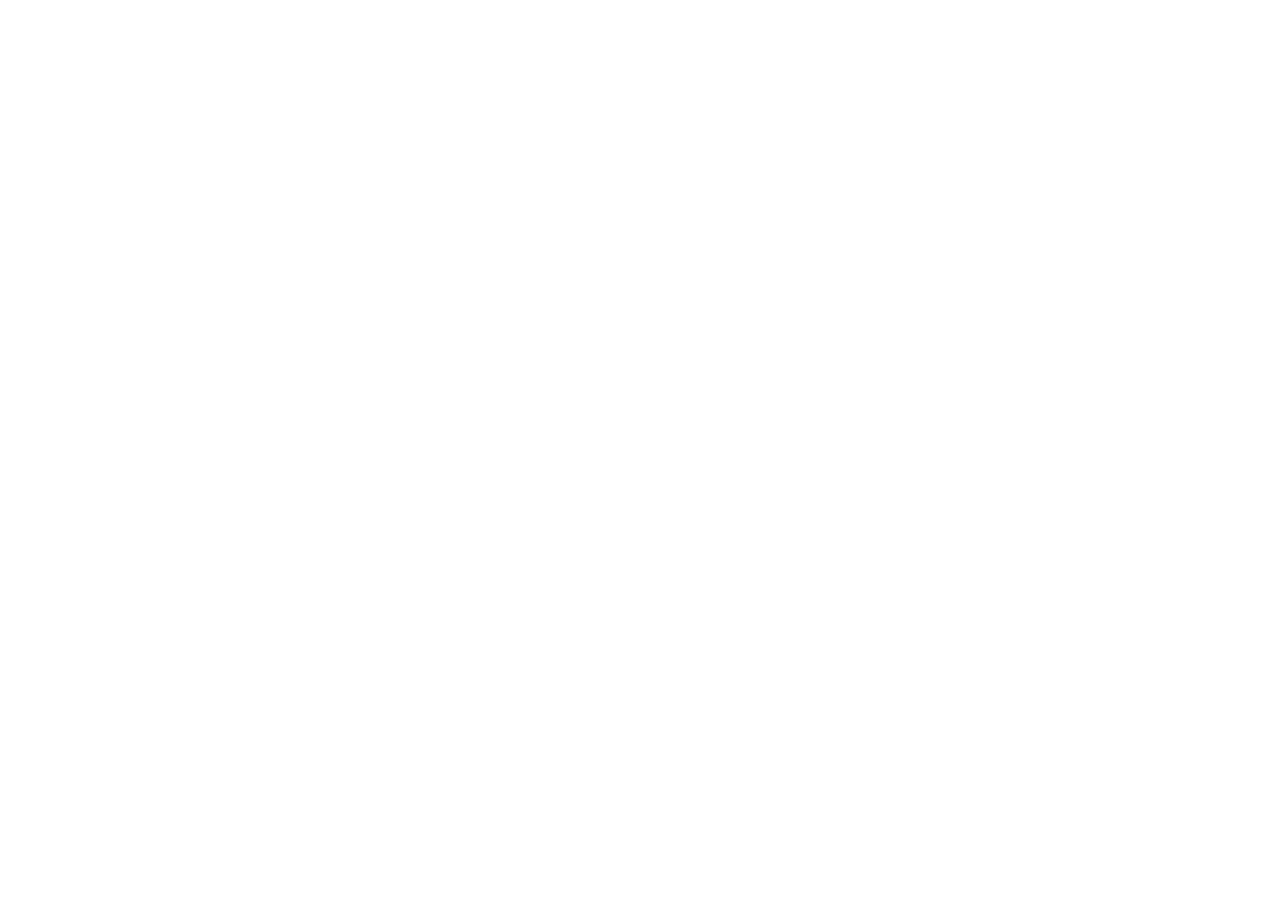
==== Filmes.html @ a48b8967 "2 page" ====
<!DOCTYPE html>
<html lang="en">
<head>
    <meta charset="UTF-8">
    <meta http-equiv="X-UA-Compatible" content="IE=edge">
    <meta name="viewport" content="width=device-width, initial-scale=1.0">
    <title>Document</title>
</head>
<body>
    
</body>
</html>
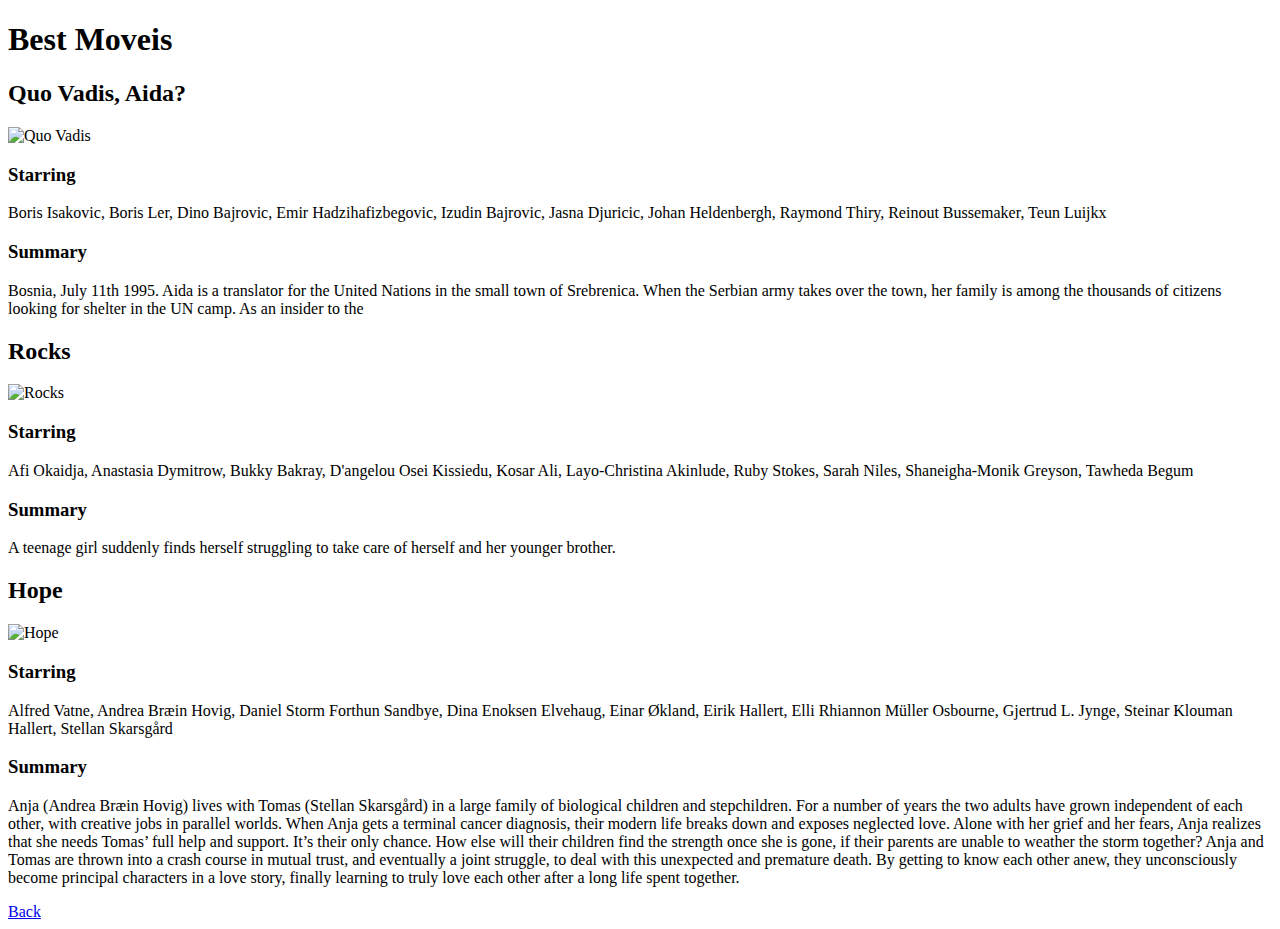
==== commit 93ff2864: "Three page" ====
--- a/Filmes.html
+++ b/Filmes.html
@@ -7,6 +7,31 @@
     <title>Document</title>
 </head>
 <body>
-    
+    <H1>Best Moveis</H1>
+
+    <h2>Quo Vadis, Aida?</h2>
+   <img src="https://static.metacritic.com/images/products/movies/7/ce052d31ece8e28d24d4d09e62745b2a-250h.jpg" alt="Quo Vadis">
+   <h3>Starring</h3>
+   <p>Boris Isakovic, Boris Ler, Dino Bajrovic, Emir Hadzihafizbegovic, Izudin Bajrovic, Jasna Djuricic, Johan Heldenbergh, Raymond Thiry, Reinout Bussemaker, Teun Luijkx</p>
+   <h3>Summary</h3>
+    <p> Bosnia, July 11th 1995. Aida is a translator for the United Nations in the small town of Srebrenica. When the Serbian army takes over the town, her family is among the thousands of citizens looking for shelter in the UN camp. As an insider to the</p>
+
+    <h2> Rocks</h2>
+    <img src="https://static.metacritic.com/images/products/movies/8/9ad443667536e262b621e26952029602-250h.jpg" alt="Rocks">
+    <h3>Starring</h3>
+    <p> Afi Okaidja, Anastasia Dymitrow, Bukky Bakray, D'angelou Osei Kissiedu, Kosar Ali, Layo-Christina Akinlude, Ruby Stokes, Sarah Niles, Shaneigha-Monik Greyson, Tawheda Begum</p>
+    <h3>Summary</h3>
+    <p>A teenage girl suddenly finds herself struggling to take care of herself and her younger brother.</p>
+
+
+    <h2>Hope</h2>
+    <img src="https://static.metacritic.com/images/products/movies/4/9a242ff86609c649a163ae0e5c71692d-250h.jpg" alt="Hope">
+    <h3>Starring</h3>
+    <p>Alfred Vatne, Andrea Bræin Hovig, Daniel Storm Forthun Sandbye, Dina Enoksen Elvehaug, Einar Økland, Eirik Hallert, Elli Rhiannon Müller Osbourne, Gjertrud L. Jynge, Steinar Klouman Hallert, Stellan Skarsgård</p>
+    <h3>Summary</h3>
+    <p>Anja (Andrea Bræin Hovig) lives with Tomas (Stellan Skarsgård) in a large family of biological children and stepchildren. For a number of years the two adults have grown independent of each other, with creative jobs in parallel worlds. When Anja gets a terminal cancer diagnosis, their modern life breaks down and exposes neglected love. Alone with her grief and her fears, Anja realizes that she needs Tomas’ full help and support. It’s their only chance. How else will their children find the strength once she is gone, if their parents are unable to weather the storm together? Anja and Tomas are thrown into a crash course in mutual trust, and eventually a joint struggle, to deal with this unexpected and premature death. By getting to know each other anew, they unconsciously become principal characters in a love story, finally learning to truly love each other after a long life spent together.</p>
+
+
+    <a href="index.html" rel="prev">Back</a>
 </body>
 </html>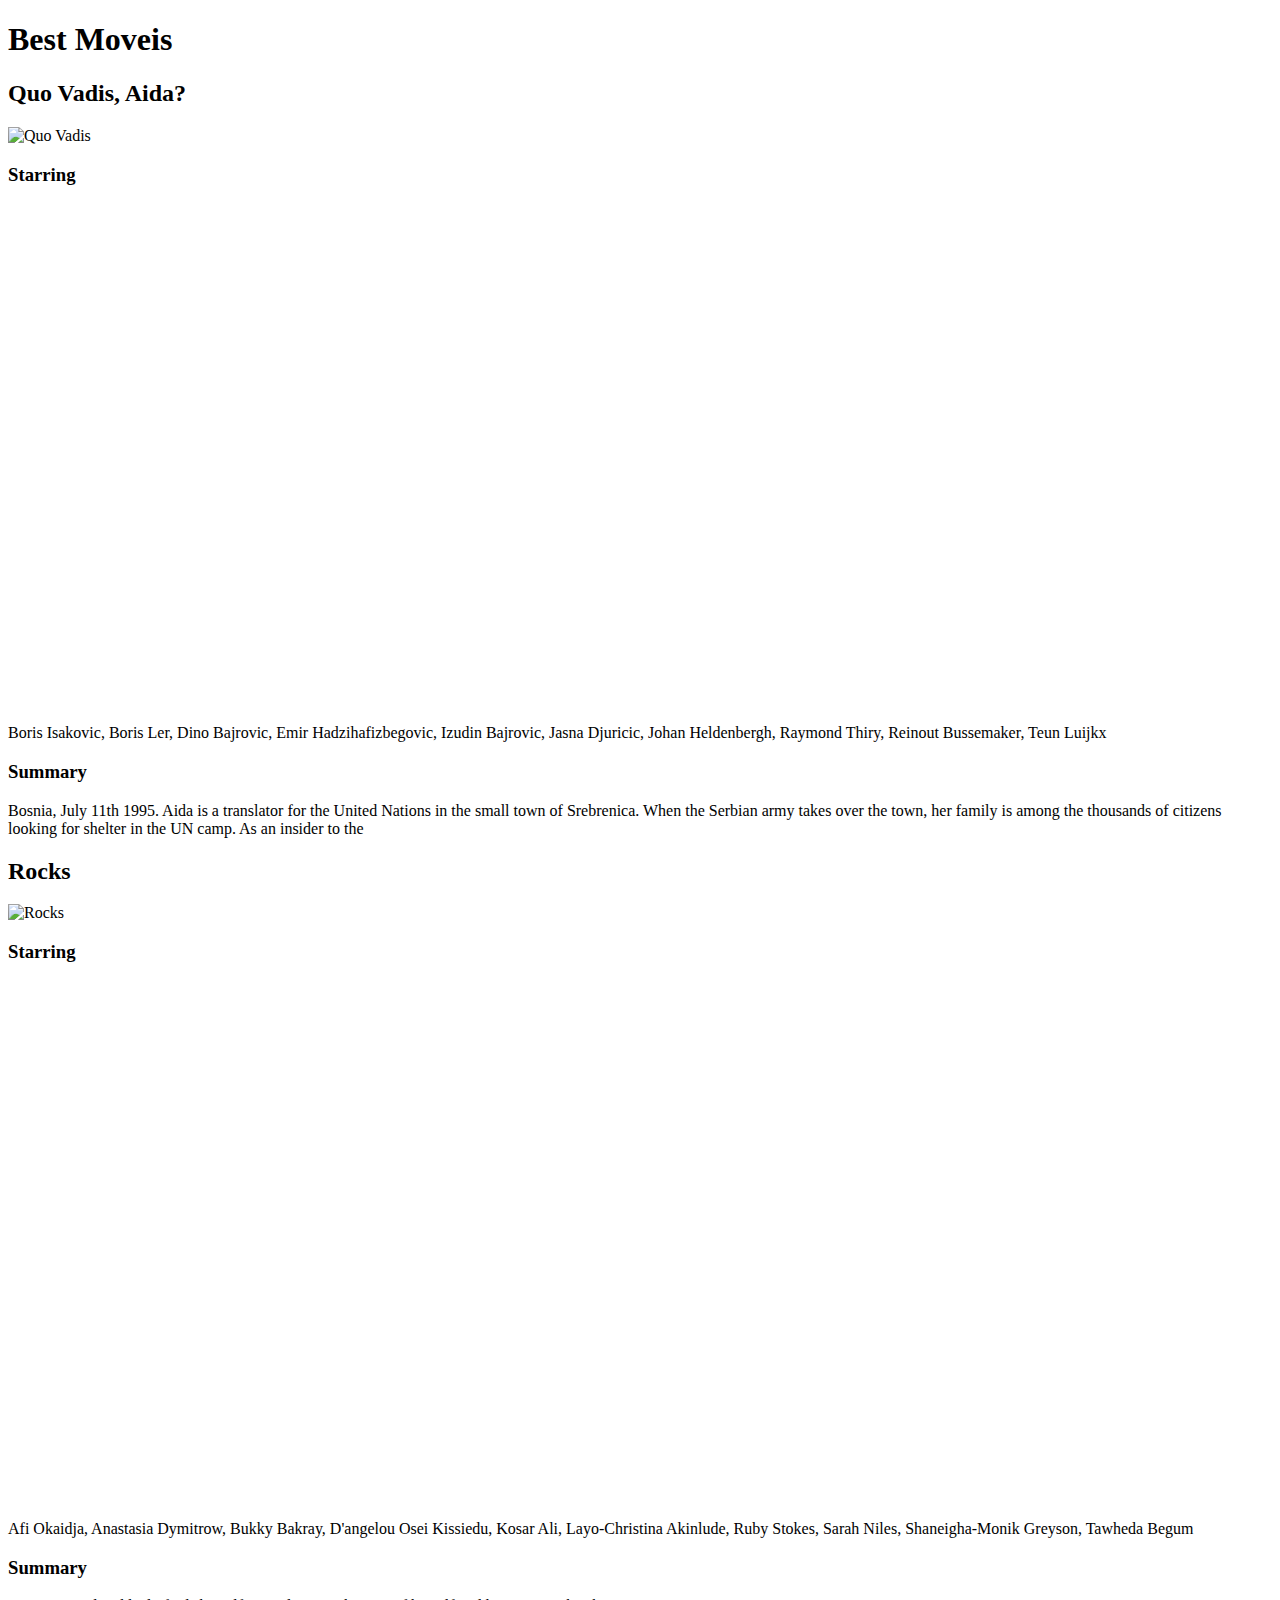
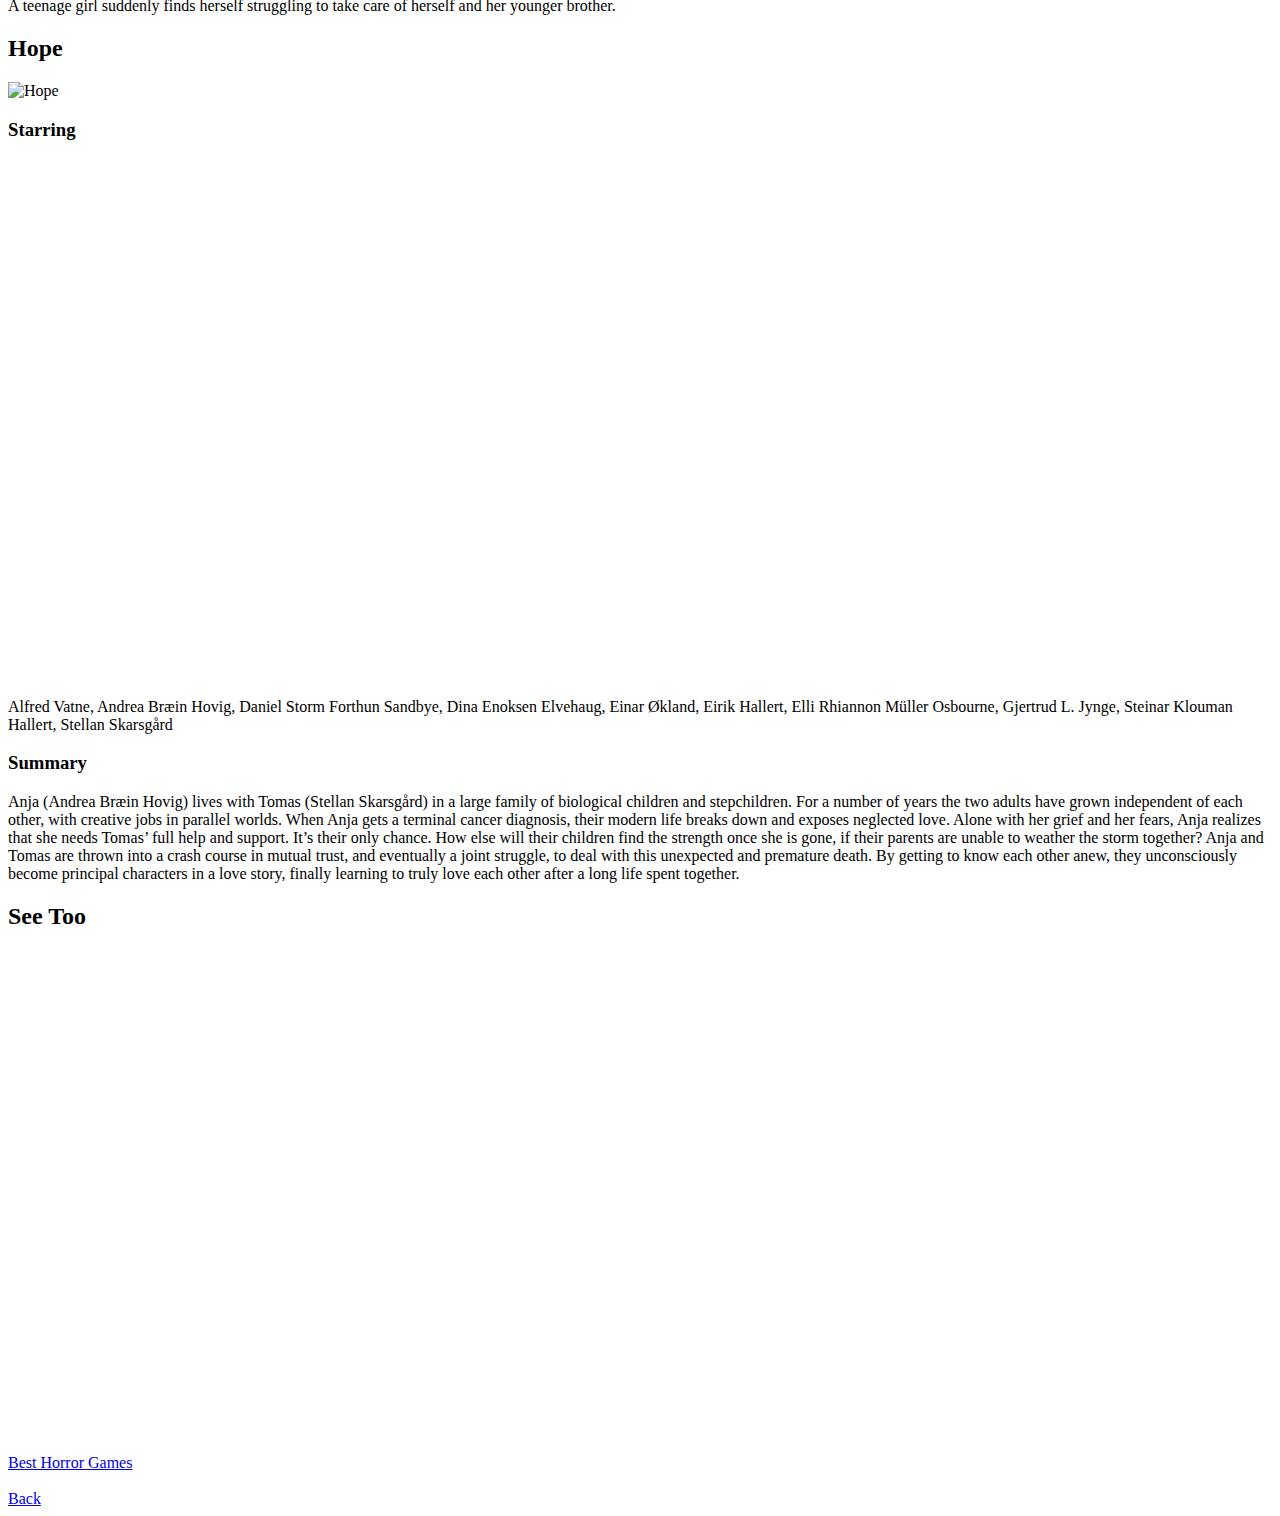
==== commit 203b77b7: "Fist half finished" ====
--- a/Filmes.html
+++ b/Filmes.html
@@ -4,7 +4,8 @@
     <meta charset="UTF-8">
     <meta http-equiv="X-UA-Compatible" content="IE=edge">
     <meta name="viewport" content="width=device-width, initial-scale=1.0">
-    <title>Document</title>
+    <title>Best Moveis</title>
+    <link rel="shortcut icon" href="Image/pngaaa.com-65912.png type="image/x-icon">
 </head>
 <body>
     <H1>Best Moveis</H1>
@@ -12,6 +13,7 @@
     <h2>Quo Vadis, Aida?</h2>
    <img src="https://static.metacritic.com/images/products/movies/7/ce052d31ece8e28d24d4d09e62745b2a-250h.jpg" alt="Quo Vadis">
    <h3>Starring</h3>
+   <iframe width="900" height="500" src="https://www.youtube.com/embed/5Kn4TOJwR2w" title="YouTube video player" frameborder="0" allow="accelerometer; autoplay; clipboard-write; encrypted-media; gyroscope; picture-in-picture" allowfullscreen></iframe><br>
    <p>Boris Isakovic, Boris Ler, Dino Bajrovic, Emir Hadzihafizbegovic, Izudin Bajrovic, Jasna Djuricic, Johan Heldenbergh, Raymond Thiry, Reinout Bussemaker, Teun Luijkx</p>
    <h3>Summary</h3>
     <p> Bosnia, July 11th 1995. Aida is a translator for the United Nations in the small town of Srebrenica. When the Serbian army takes over the town, her family is among the thousands of citizens looking for shelter in the UN camp. As an insider to the</p>
@@ -19,7 +21,8 @@
     <h2> Rocks</h2>
     <img src="https://static.metacritic.com/images/products/movies/8/9ad443667536e262b621e26952029602-250h.jpg" alt="Rocks">
     <h3>Starring</h3>
-    <p> Afi Okaidja, Anastasia Dymitrow, Bukky Bakray, D'angelou Osei Kissiedu, Kosar Ali, Layo-Christina Akinlude, Ruby Stokes, Sarah Niles, Shaneigha-Monik Greyson, Tawheda Begum</p>
+    <iframe width="900" height="500" src="https://www.youtube.com/embed/NULP0s2FhPE" title="YouTube video player" frameborder="0" allow="accelerometer; autoplay; clipboard-write; encrypted-media; gyroscope; picture-in-picture" allowfullscreen></iframe> <br>
+    <br><p> Afi Okaidja, Anastasia Dymitrow, Bukky Bakray, D'angelou Osei Kissiedu, Kosar Ali, Layo-Christina Akinlude, Ruby Stokes, Sarah Niles, Shaneigha-Monik Greyson, Tawheda Begum</p>
     <h3>Summary</h3>
     <p>A teenage girl suddenly finds herself struggling to take care of herself and her younger brother.</p>
 
@@ -27,11 +30,18 @@
     <h2>Hope</h2>
     <img src="https://static.metacritic.com/images/products/movies/4/9a242ff86609c649a163ae0e5c71692d-250h.jpg" alt="Hope">
     <h3>Starring</h3>
-    <p>Alfred Vatne, Andrea Bræin Hovig, Daniel Storm Forthun Sandbye, Dina Enoksen Elvehaug, Einar Økland, Eirik Hallert, Elli Rhiannon Müller Osbourne, Gjertrud L. Jynge, Steinar Klouman Hallert, Stellan Skarsgård</p>
+    <iframe width="900" height="500" src="https://www.youtube.com/embed/VOgKNZkw1wg" title="YouTube video player" frameborder="0" allow="accelerometer; autoplay; clipboard-write; encrypted-media; gyroscope; picture-in-picture" allowfullscreen></iframe> <br>
+    <br><p>Alfred Vatne, Andrea Bræin Hovig, Daniel Storm Forthun Sandbye, Dina Enoksen Elvehaug, Einar Økland, Eirik Hallert, Elli Rhiannon Müller Osbourne, Gjertrud L. Jynge, Steinar Klouman Hallert, Stellan Skarsgård</p>
     <h3>Summary</h3>
     <p>Anja (Andrea Bræin Hovig) lives with Tomas (Stellan Skarsgård) in a large family of biological children and stepchildren. For a number of years the two adults have grown independent of each other, with creative jobs in parallel worlds. When Anja gets a terminal cancer diagnosis, their modern life breaks down and exposes neglected love. Alone with her grief and her fears, Anja realizes that she needs Tomas’ full help and support. It’s their only chance. How else will their children find the strength once she is gone, if their parents are unable to weather the storm together? Anja and Tomas are thrown into a crash course in mutual trust, and eventually a joint struggle, to deal with this unexpected and premature death. By getting to know each other anew, they unconsciously become principal characters in a love story, finally learning to truly love each other after a long life spent together.</p>
 
 
-    <a href="index.html" rel="prev">Back</a>
+<h2>See Too</h2>
+
+<iframe width="900" height="500" src="https://www.youtube.com/embed/t_7tgtO5n6s" title="YouTube video player" frameborder="0" allow="accelerometer; autoplay; clipboard-write; encrypted-media; gyroscope; picture-in-picture" allowfullscreen></iframe> <br>
+
+<a href="GamesDeTerror.html" rel=" Best Horror Games"> Best Horror Games</a> <br>
+
+   <br> <a href="index.html" rel="prev">Back</a>
 </body>
 </html>